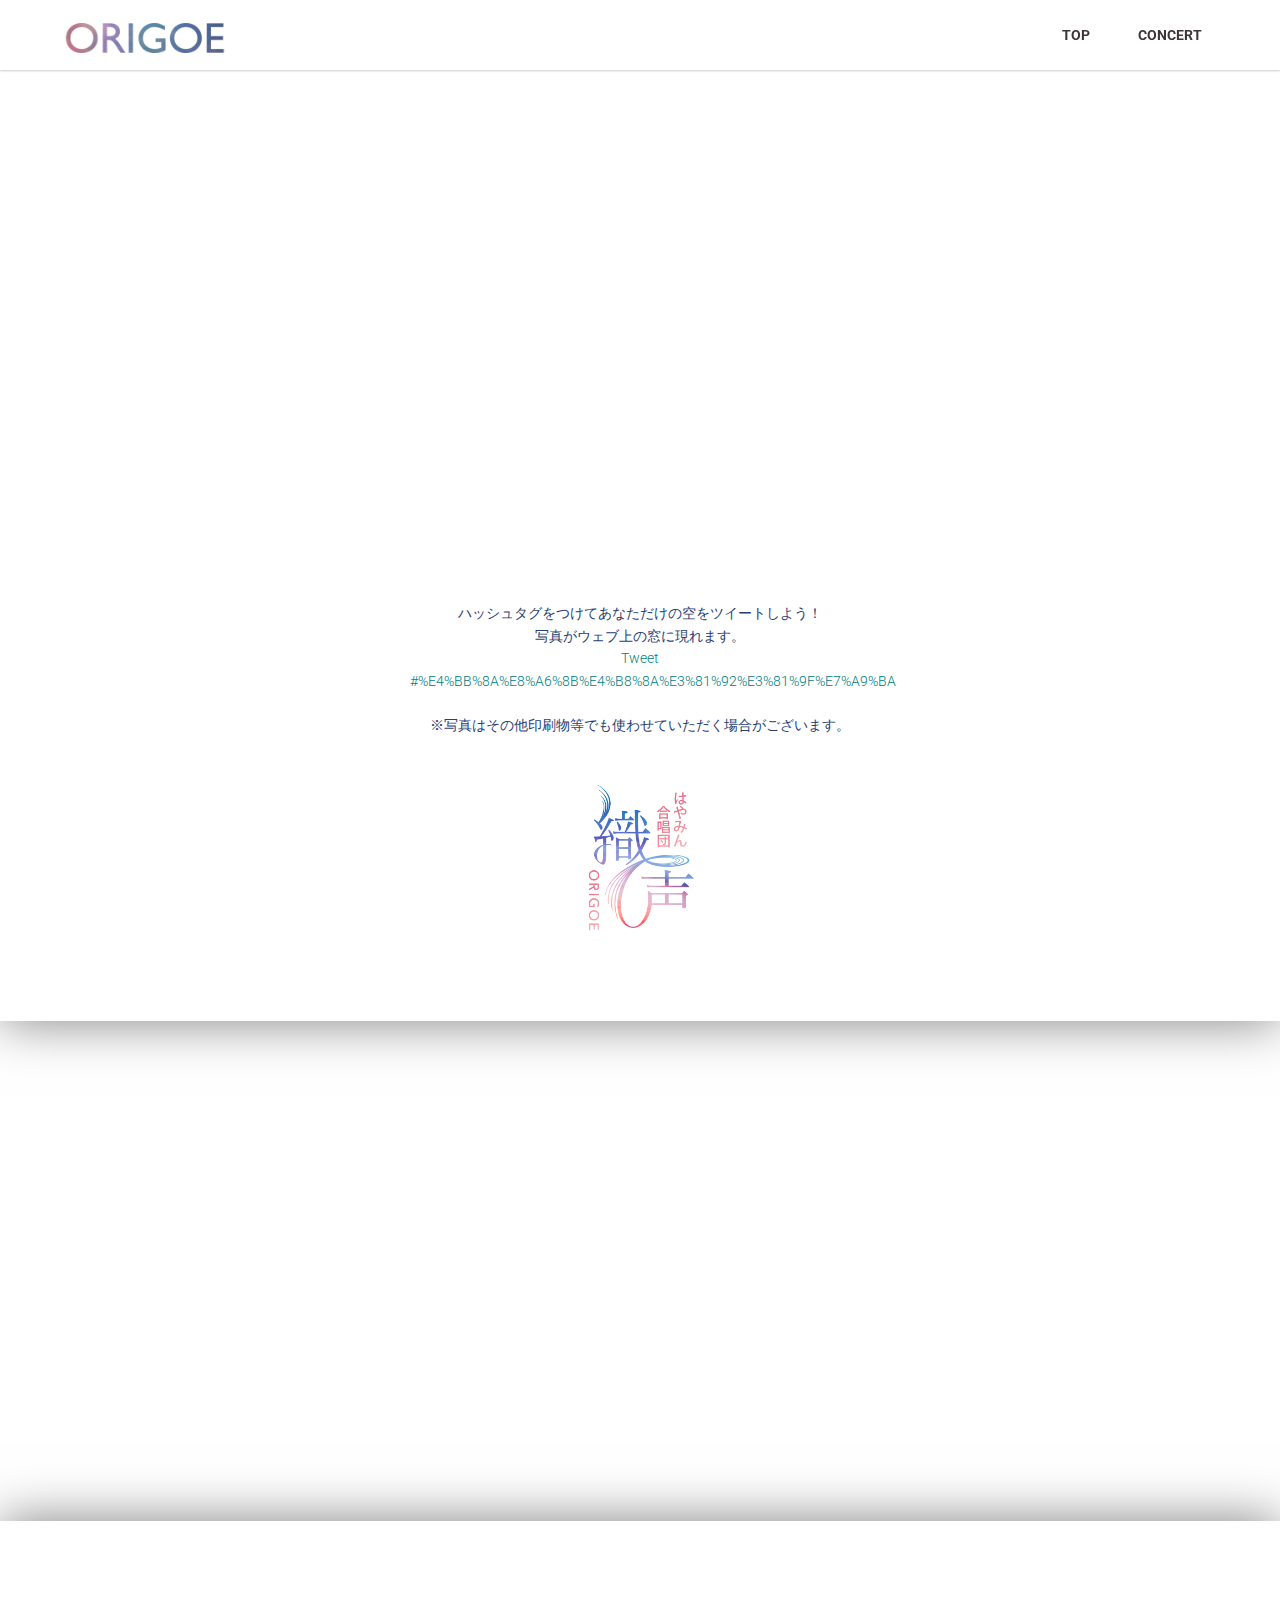
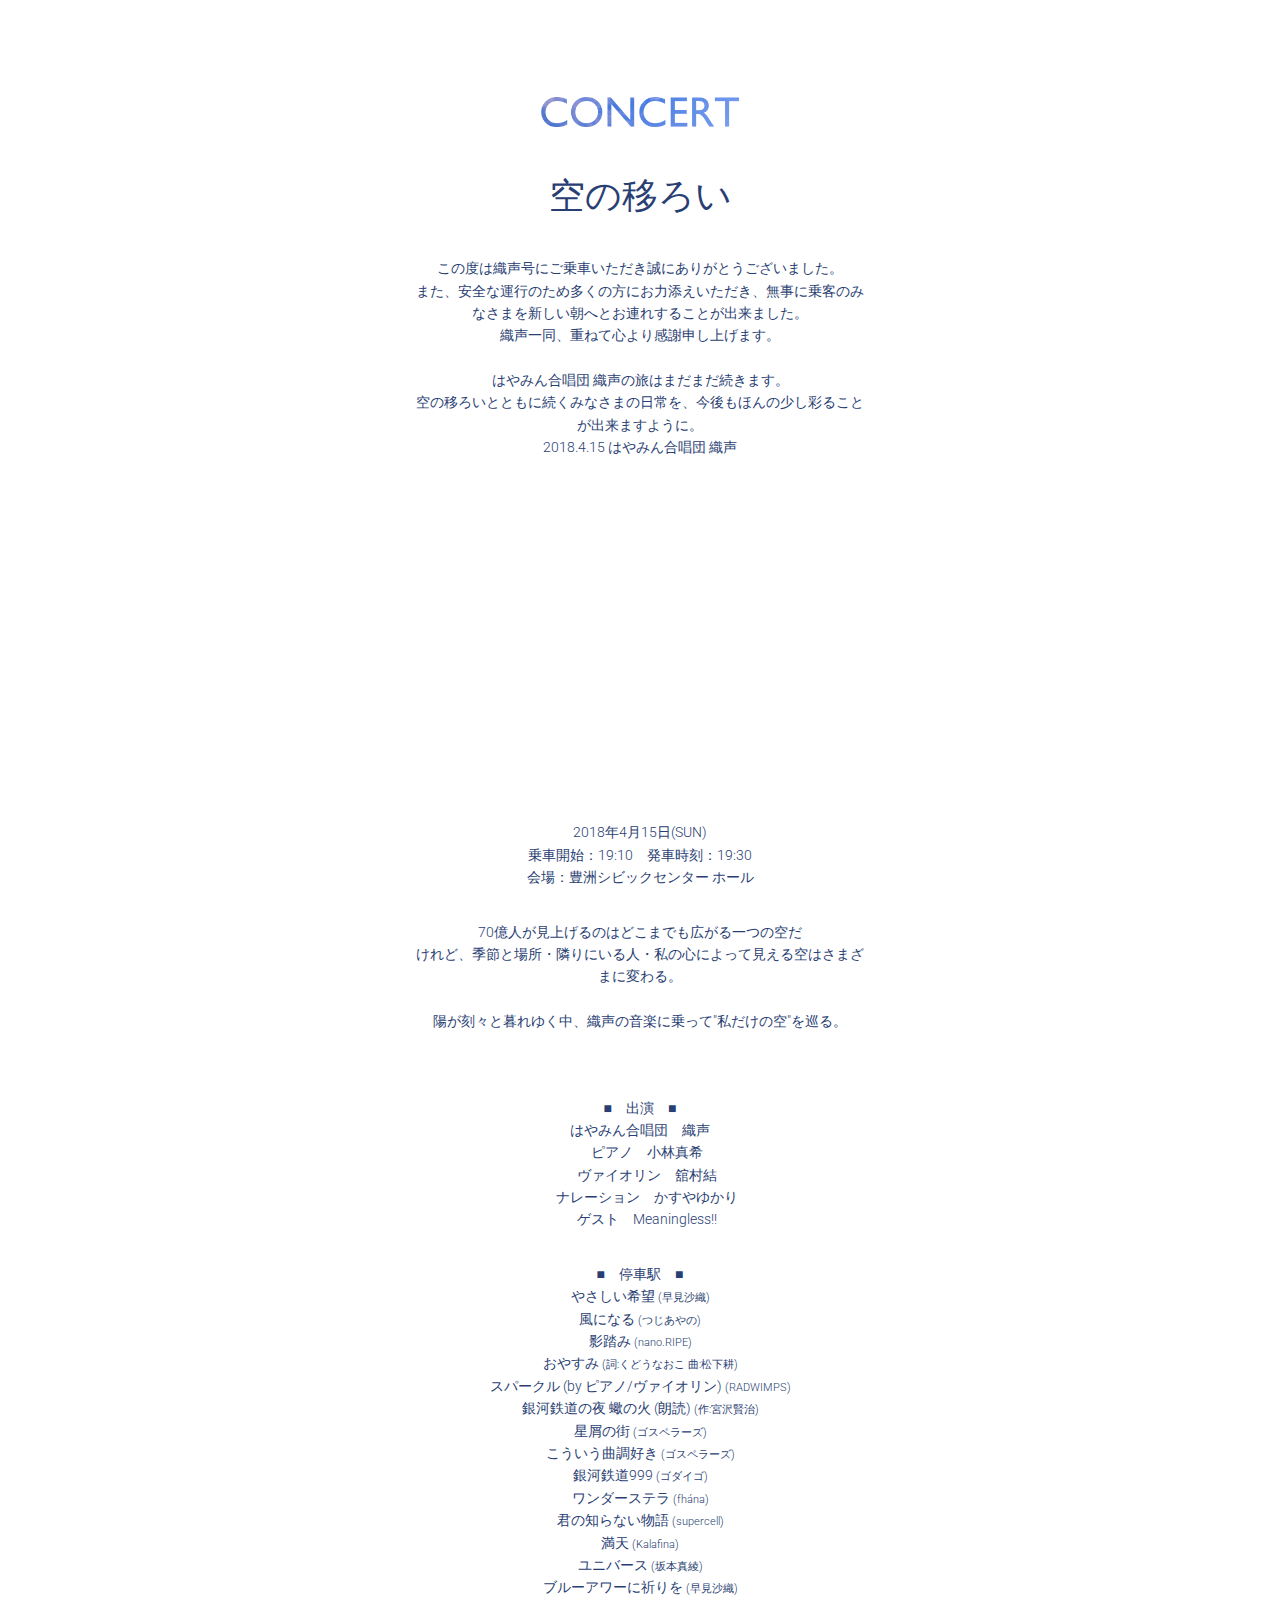
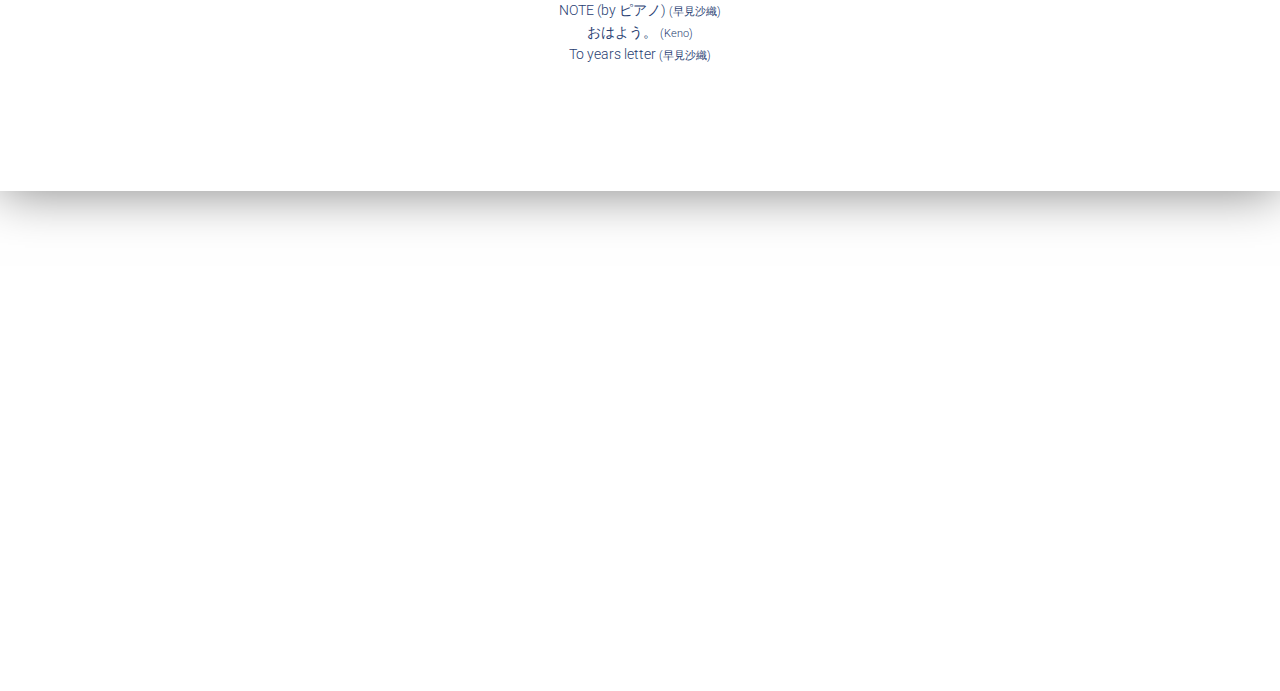
==== passage-of-the-sky/index.html @ 79e76c97 "UpdateTo5th" ====
<!doctype html>
<html lang="ja" class="no-js">
<head>
	<meta charset="UTF-8">
	<meta name="viewport" content="width=device-width, initial-scale=1">

	<link href='https://fonts.googleapis.com/css?family=Roboto:400,700,300' rel='stylesheet' type='text/css'>

	<link rel="stylesheet" href="/css/reset.css"> <!-- CSS reset -->
	<link rel="stylesheet" href="/css/style.css"> <!-- Resource style -->
	<link rel="stylesheet" href="/css/origoe.css">

  <link rel="icon" type="image/png" href="https://origoe.org/img/logo.png" />

  <!-- Twitter Card -->
	<meta name="twitter:card" content="summary" />
	<meta name="twitter:site" content="@HayaminChorus" />
	<meta property="og:title" content="はやみん合唱団 織声" />
	<meta property="og:description" content="はやみん合唱団 織声 1st CONCERT 日時：2018年4月15日(日) 夜 会場：豊洲文化センター ホール" />
	<meta property="og:image" content="https://origoe.org/img/logo.png" />

	<meta name="description" content="「アーティスト早見沙織さんの楽曲を歌おう！」と10~40代の幅広い世代の有志が集まり、2017年2月に結成された混声合唱団です。本番ごとメンバーを集め、これまでにMUSIC VIDEOの公開や、サブカル音楽の発展を目的とした合唱祭「副次的文化系合唱祭」の出演など活動を行っています。そして、2018年に初の演奏会を開催します。">
	<title>はやみん合唱団 織声</title>
</head>
<body>
	<!-- Global Site Tag (gtag.js) - Google Analytics -->
	<script async src="https://www.googletagmanager.com/gtag/js?id=UA-107291767-1"></script>
	<script>
	  window.dataLayer = window.dataLayer || [];
	  function gtag(){dataLayer.push(arguments)};
	  gtag('js', new Date());

	  gtag('config', 'UA-107291767-1');
	</script>

	<div id="fb-root"></div>
	<script>(function(d, s, id) {
	  var js, fjs = d.getElementsByTagName(s)[0];
	  if (d.getElementById(id)) return;
	  js = d.createElement(s); js.id = id;
	  js.src = "//connect.facebook.net/ja_JP/sdk.js#xfbml=1&version=v2.10";
	  fjs.parentNode.insertBefore(js, fjs);
	}(document, 'script', 'facebook-jssdk'));</script>

	<header class="cd-header">
		<div id="cd-logo"><a href="/"><img src="/img/cd-logo.png" height="30px" alt="織声"></a></div>

		<nav class="cd-main-nav">
			<ul>
				<!-- inser more links here -->
				<li><a href="#top">Top</a></li>
				<li><a href="#concert">Concert</a></li>
			</ul>
		</nav> <!-- cd-main-nav -->
	</header>

	<main class="cd-main-content">

		<div id="top" class="cd-scrolling-bg cd-color-1 shadow">   <!--top-->
			<div class="cd-container">
				<div class="util-text-align-center">
					<div class="relative">
						<img id="sky" src="/img/sky02_01.jpg" class="absolute fadein2" alt="frame">
						<img id="frame" src="/img/frame_girl.png" class="fadein" alt="frame">
					</div>
					<p>
						<br>
						ハッシュタグをつけてあなただけの空をツイートしよう！<br>
						写真がウェブ上の窓に現れます。<br>
						<a href="https://twitter.com/intent/tweet?button_hashtag=%E4%BB%8A%E8%A6%8B%E4%B8%8A%E3%81%92%E3%81%9F%E7%A9%BA" class="twitter-hashtag-button" data-related="HayaminChorus" data-url="https://origoe.org" data-dnt="true">Tweet #%E4%BB%8A%E8%A6%8B%E4%B8%8A%E3%81%92%E3%81%9F%E7%A9%BA</a> <script>!function(d,s,id){var js,fjs=d.getElementsByTagName(s)[0],p=/^http:/.test(d.location)?'http':'https';if(!d.getElementById(id)){js=d.createElement(s);js.id=id;js.src=p+'://platform.twitter.com/widgets.js';fjs.parentNode.insertBefore(js,fjs);}}(document, 'script', 'twitter-wjs');</script><br><br>
						※写真はその他印刷物等でも使わせていただく場合がございます。
						<br><br><br>
					</p>
					<img width="150px" src="/img/logo.png" alt="織声（ロゴ）">
				</div>
			</div> <!-- cd-container -->
		</div> <!-- cd-scrolling-bg -->

		<div class="cd-fixed-bg cd-bg-3 min-height-100px">
		</div> <!-- cd-fixed-bg -->

		<!--flyer overlay -->
		<div id="overlay"></div>
		<div id="modal"><img></img></div>

		<div id="concert" class="cd-scrolling-bg cd-color-1 shadow"> <!-- concert -->
			<div class="cd-container">
				<div class="util-text-align-center">
					<br><br><br>
					<img height="30px" src="/img/concert.png" alt="concert">
					<br><br>
					<h1>  空の移ろい </h1>
					<br>
					<p>この度は織声号にご乗車いただき誠にありがとうございました。<br>
						また、安全な運行のため多くの方にお力添えいただき、無事に乗客のみなさまを新しい朝へとお連れすることが出来ました。<br>
						織声一同、重ねて心より感謝申し上げます。<br><br>

						はやみん合唱団 織声の旅はまだまだ続きます。<br>
						空の移ろいとともに続くみなさまの日常を、今後もほんの少し彩ることが出来ますように。<br>
						2018.4.15 はやみん合唱団 織声<br>
					</p>
					<br>
					<div class="youtube">
						<iframe width="560" height="315" src="https://www.youtube.com/embed/4jDP4uooHow" frameborder="0" allow="autoplay; encrypted-media" allowfullscreen></iframe>
					</div>
					<br>
					<p>
						2018年4月15日(SUN)<br>
						乗車開始：19:10　発車時刻：19:30<br>
						会場：豊洲シビックセンター ホール<br>
					</p>
					<br>
					<p>
					    70億人が見上げるのはどこまでも広がる一つの空だ<br>
					    けれど、季節と場所・隣りにいる人・私の心によって見える空はさまざまに変わる。<br><br>
					    陽が刻々と暮れゆく中、織声の音楽に乗って"私だけの空"を巡る。
					</p>
					<br><br>

					<p>■　出演　■</p>
					<p>
					    はやみん合唱団　織声   <br>
					  　ピアノ　小林真希　     <br>
					  　ヴァイオリン　舘村結　 <br>
					  　ナレーション　かすやゆかり　 <br>
					  　ゲスト　Meaningless!!　<br>
					</p><br>
					<p>■　停車駅　■</p>
					<p>
						やさしい希望 <span class="artist-name">(早見沙織)</span><br>
						風になる <span class="artist-name">(つじあやの)</span><br>
						影踏み <span class="artist-name">(nano.RIPE)</span><br>
						おやすみ <span class="artist-name">(詞:くどうなおこ 曲:松下耕)</span><br>
						スパークル (by ピアノ/ヴァイオリン) <span class="artist-name">(RADWIMPS)</span><br>
						銀河鉄道の夜 蠍の火 (朗読) <span class="artist-name">(作:宮沢賢治)</span><br>
						星屑の街 <span class="artist-name">(ゴスペラーズ)</span><br>
						こういう曲調好き <span class="artist-name">(ゴスペラーズ)</span><br>
						銀河鉄道999 <span class="artist-name">(ゴダイゴ)</span><br>
						ワンダーステラ <span class="artist-name">(fhána)</span><br>
						君の知らない物語 <span class="artist-name">(supercell)</span><br>
						満天 <span class="artist-name">(Kalafina)</span><br>
						ユニバース <span class="artist-name">(坂本真綾)</span><br>
						ブルーアワーに祈りを <span class="artist-name">(早見沙織)</span><br>
						NOTE (by ピアノ) <span class="artist-name">(早見沙織)</span><br>
						おはよう。 <span class="artist-name">(Keno)</span><br>
						To years letter <span class="artist-name">(早見沙織)</span><br>
						<br><br>
					</p>
				</div>
			</div> <!-- cd-container -->
		</div> <!-- cd-scrolling-bg -->

		<div class="cd-fixed-bg cd-bg-6 min-height-100px">
		</div> <!-- cd-fixed-bg -->
    
	</main> <!-- cd-main-content -->
	<script src="https://ajax.googleapis.com/ajax/libs/jquery/1.11.0/jquery.min.js"></script>
	<script src="/js/main.js"></script> <!-- Resource jQuery -->
	<script src="/js/modernizr.js"></script> <!-- Modernizr -->

</body>
</html>
---- css/style.css ----
/* --------------------------------

Primary style

-------------------------------- */
html * {
  -webkit-font-smoothing: antialiased;
  -moz-osx-font-smoothing: grayscale;
}

*, *:after, *:before {
  -webkit-box-sizing: border-box;
  -moz-box-sizing: border-box;
  box-sizing: border-box;
}

body {
  font-size: 100%;
  font-family: "Roboto", sans-serif;
  color: #3d3536;
  background-color: white;
}

body, html {
  /* important */
  height: 100%;
}

a {
  color: #008080;
  text-decoration: none;
}

/* --------------------------------

Modules - reusable parts of our design

-------------------------------- */
.cd-container {
  /* this class is used to give a max-width to the element it is applied to, and center it horizontally when it reaches that max-width */
  width: 90%;
  max-width: 768px;
  margin: 0 auto;
}
.cd-container::after {
  /* clearfix */
  content: '';
  display: table;
  clear: both;
}

/* --------------------------------

Main components

-------------------------------- */
.cd-header {
  position: fixed;
  top: 0;
  left: 0;
  width: 100%;
  height: 50px;
  background: rgba(255, 255, 255, 0.95);
  box-shadow: 0 1px 2px rgba(0, 0, 0, 0.2);
  z-index: 2;
}
.cd-header:after {
  content: "";
  display: table;
  clear: both;
}
.cd-header #cd-logo {
  float: left;
  margin: 13px 0 0 5%;
}
.cd-header #cd-logo img {
  display: block;
}
@media only screen and (min-width: 768px) {
  .cd-header {
    height: 70px;
  }
  .cd-header #cd-logo {
    margin: 23px 0 0 5%;
  }
}

.cd-main-nav {
  float: right;
  margin-right: 5%;
  width: 44px;
  height: 100%;
  background: url("../img/cd-icon-menu.svg") no-repeat center center;
  background-size: 44px 44px;
  cursor: pointer;
}
.cd-main-nav ul {
  position: absolute;
  top: 0;
  left: 0;
  width: 100%;
  -webkit-transform: translateY(-100%);
  -moz-transform: translateY(-100%);
  -ms-transform: translateY(-100%);
  -o-transform: translateY(-100%);
  transform: translateY(-100%);
}
.cd-main-nav ul.is-visible {
  -webkit-transform: translateY(50px);
  -moz-transform: translateY(50px);
  -ms-transform: translateY(50px);
  -o-transform: translateY(50px);
  transform: translateY(50px);
}
.cd-main-nav a {
  display: block;
  height: 50px;
  line-height: 50px;
  padding-left: 5%;
  background: #2f292a;
  border-top: 1px solid #453c3d;
  color: #8e7d7f;
}
@media only screen and (min-width: 840px) {
  .cd-main-nav {
    width: auto;
    height: auto;
    background: none;
    cursor: auto;
  }
  .cd-main-nav ul {
    position: static;
    width: auto;
    -webkit-transform: translateY(0);
    -moz-transform: translateY(0);
    -ms-transform: translateY(0);
    -o-transform: translateY(0);
    transform: translateY(0);
    line-height: 70px;
  }
  .cd-main-nav ul.is-visible {
    -webkit-transform: translateY(0);
    -moz-transform: translateY(0);
    -ms-transform: translateY(0);
    -o-transform: translateY(0);
    transform: translateY(0);
  }
  .cd-main-nav li {
    display: inline-block;
    margin-left: 1em;
  }
  .cd-main-nav a {
    display: inline-block;
    height: auto;
    line-height: normal;
    background: transparent;
    padding: .6em 1em;
    border-top: none;
    color: #3d3536;
    text-transform: uppercase;
    font-weight: bold;
    font-size: 14px;
    font-size: 0.875rem;
  }
  .no-touch .cd-main-nav a:hover {
    color: #99a478;
  }
}

.cd-main-content {
  /* you need to assign a min-height to the main content so that the children can inherit it*/
  height: 100%;
  position: relative;
  z-index: 1;
}

.cd-fixed-bg {
  position: relative;
  min-height: 100%;
  background-size: cover;
  background-repeat: no-repeat;
  background-position: center center;
  z-index: 1;
}
.cd-fixed-bg h1, .cd-fixed-bg h2 {
  position: absolute;
  left: 50%;
  top: 50%;
  bottom: auto;
  right: auto;
  -webkit-transform: translateX(-50%) translateY(-50%);
  -moz-transform: translateX(-50%) translateY(-50%);
  -ms-transform: translateX(-50%) translateY(-50%);
  -o-transform: translateX(-50%) translateY(-50%);
  transform: translateX(-50%) translateY(-50%);
  width: 90%;
  max-width: 1170px;
  text-align: center;
  font-size: 30px;
  font-size: 1.875rem;
  text-shadow: 0 1px 3px rgba(0, 0, 0, 0.3);
  color: white;
}
.cd-fixed-bg.cd-bg-1 {
  background-image: url("../img/sky01.jpg");
}
.cd-fixed-bg.cd-bg-2 {
  background-image: url("../img/sky02.jpg");
}
.cd-fixed-bg.cd-bg-3 {
  background-image: url("../img/sky03.jpg");
}
.cd-fixed-bg.cd-bg-4 {
  background-image: url("../img/sky04.jpg");
}
.cd-fixed-bg.cd-bg-5 {
  background-image: url("../img/sky05.jpg");
}
.cd-fixed-bg.cd-bg-6 {
  background-image: url("../img/sky06.jpg");
}
.cd-fixed-bg.cd-bg-8 {
  background-image: url("../img/sky08.jpg");
}

@media only screen and (min-width: 600px) {

  .cd-fixed-bg {
  background-attachment: fixed;
  height:500px
  }
  .cd-scrolling-bg {
  padding: 8em 0;
  font-size: 20px;
  font-size: 1.25rem;
  line-height: 2;
  font-weight: 300;
  }
  .util-text-align-center {
  text-align: center;
  width: 460px;
  margin: auto;
  }
  .relative {
  position: relative;
  margin:auto;
  width: 300px;
  height: 300px;
  }
  .absolute {
  position: absolute;
  right: 50px;
  bottom: 50px;
  }
  .round{
   border-radius: 50%;
  }
}


.cd-scrolling-bg {
  position: relative;
  min-height: 10%;
  padding: 4em 0;
  line-height: 1.6;
  z-index: 2;
}

.cd-scrolling-bg p {
  font-size:0.7em;
}

.cd-scrolling-bg h1 {
  font-size:1.8em;
  font-wight: bold;
}

.shadow{
  box-shadow: 0 0 50px rgba(0, 0, 0, 0.5);
}

.cd-scrolling-bg.cd-color-1 {
  background-color: #ffffff;
  color: #293E72;
}

.emphasize {
   font-size:1.25em;
   font-weight:bold;
   text-decoration:underline;
}

.flyerimg {
  margin: 0 10px 0 10px;
}

@media screen and (max-width: 599px){
 .none {display:none
 }
 .util-text-align-center {
 text-align: center;
 width: 300px;
 margin: auto;
 }
 .mini {
   width: 250px;
 }
}
.util-mb-100px {
 margin-bottom: 100px;
 }
 .min-height-100px{
 min-height: 100px;
 }
 .min-height-200px{
 min-height: 200px;
 }
 .min-height-300px{
 min-height: 300px;
 }
 .relative {
 position: relative;
 margin:auto;
 width: 300px;
 height: 500px;
 }
 .absolute {
 position: absolute;
 right: 50px;
 top: 50px;
 }
 .round{
  border-radius: 50%;
 }

 #sky {
   width:200px;
   display: none;
 }

#frame {
  position:absolute;
  width: 300px;
  right: 0px;
  display: none;
}

#overlay {
  width: 100%;
  height: 100%;
  position: fixed;
  top: 0;
  left: 0;
  background: rgba(0, 0, 0, 0.2);
  display: none;
  z-index: 3;
 }

 #modal {
  position: fixed;
  background-color: #FFF;
  display: none;
  z-index: 4;
}
---- css/origoe.css ----
.youtube {
  position: relative;
  width: 100%;
  padding-top: 56.25%;
  margin-bottom: 2em;
}

.youtube iframe {
  position: absolute;
  top: 0;
  right: 0;
  width: 100% !important;
  height: 100% !important;
}

.obscured {
  color: #ccf;
}

.artist-name {
  font-size: 75%;
}

.fb_iframe_widget > span {
  vertical-align: baseline !important;
}

/* フェードイン */
.fadein {
  display: none;
}

.recruit_irast {
  position: relative;
  width: 100%;
  max-width: 960px;
  margin: 0 auto;
}

.recruit_irast img {
  width: 100%;
}
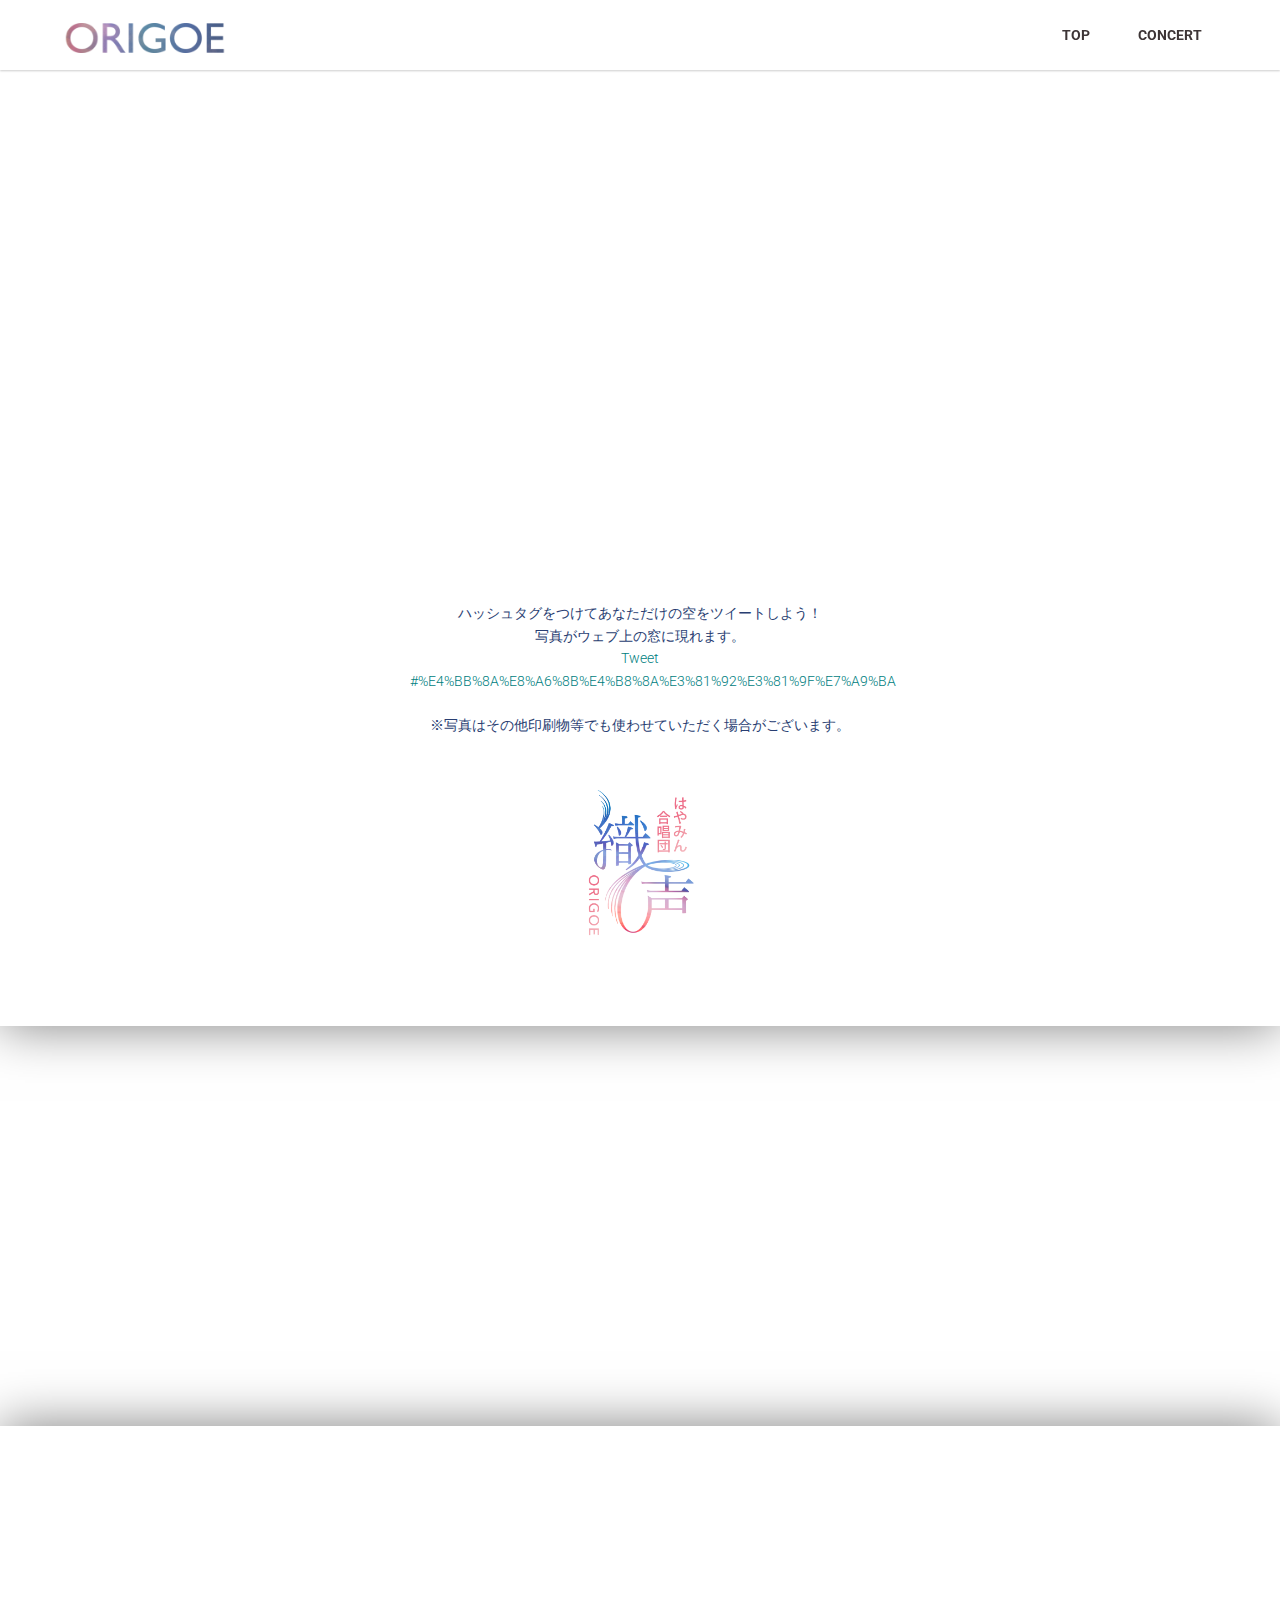
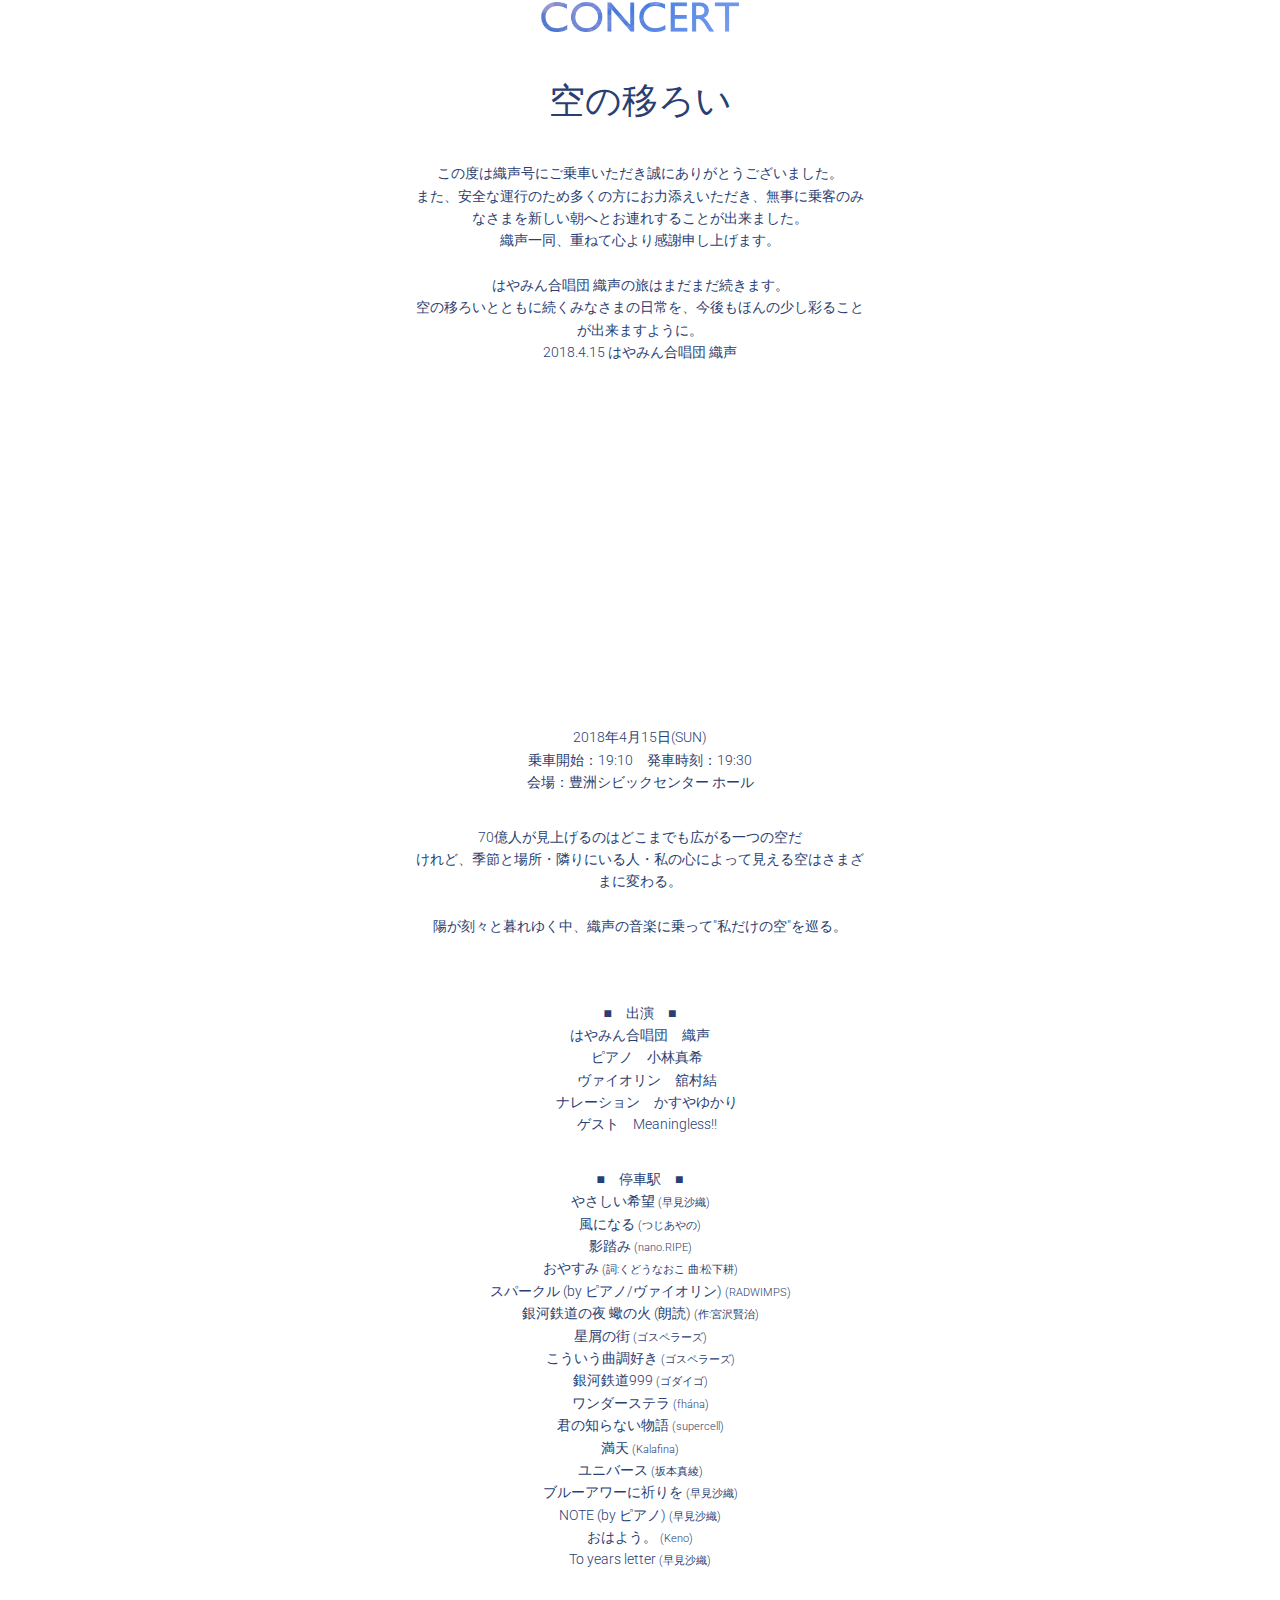
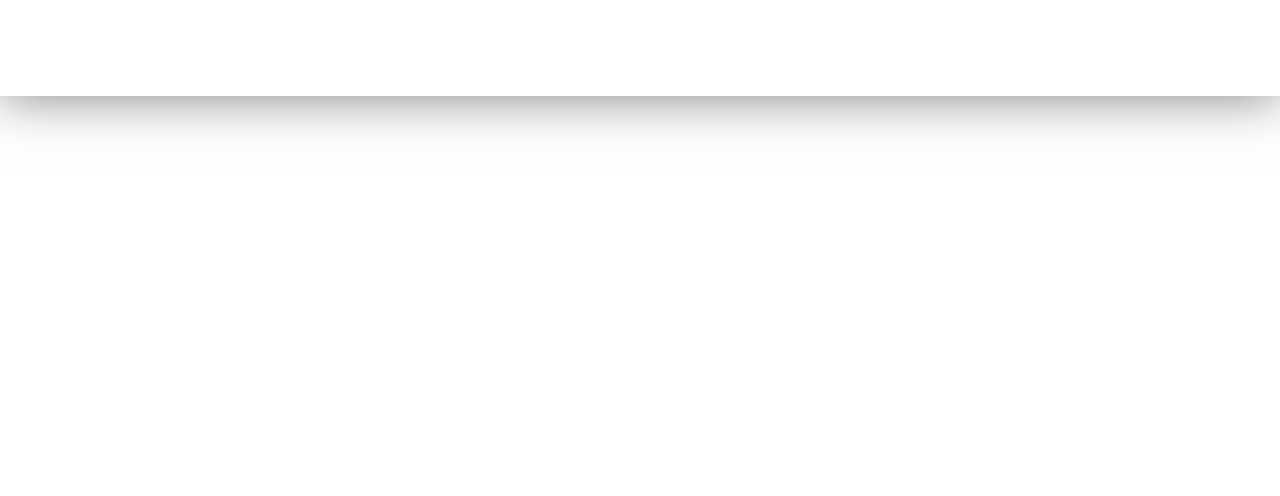
==== commit 71368d0d: "Update for 3rd Concert" ====
--- a/passage-of-the-sky/index.html
+++ b/passage-of-the-sky/index.html
@@ -60,8 +60,8 @@
 			<div class="cd-container">
 				<div class="util-text-align-center">
 					<div class="relative">
-						<img id="sky" src="/img/sky02_01.jpg" class="absolute fadein2" alt="frame">
-						<img id="frame" src="/img/frame_girl.png" class="fadein" alt="frame">
+						<img id="sky" src="/img/passage-of-the-sky/sky02_01.jpg" class="absolute fadein2" alt="frame">
+						<img id="frame" src="/img/passage-of-the-sky/frame_girl.png" class="fadein" alt="frame">
 					</div>
 					<p>
 						<br>
@@ -152,10 +152,11 @@
 
 		<div class="cd-fixed-bg cd-bg-6 min-height-100px">
 		</div> <!-- cd-fixed-bg -->
-    
+
 	</main> <!-- cd-main-content -->
 	<script src="https://ajax.googleapis.com/ajax/libs/jquery/1.11.0/jquery.min.js"></script>
 	<script src="/js/main.js"></script> <!-- Resource jQuery -->
+	<script src="/js/sky.js"></script> <!-- sky animation -->
 	<script src="/js/modernizr.js"></script> <!-- Modernizr -->
 
 </body>
--- a/css/style.css
+++ b/css/style.css
@@ -227,7 +227,7 @@
 
   .cd-fixed-bg {
   background-attachment: fixed;
-  height:500px
+  height:400px
   }
   .cd-scrolling-bg {
   padding: 8em 0;
@@ -255,6 +255,13 @@
   .round{
    border-radius: 50%;
   }
+  /* img centering */
+  .util-text-align-center .wideimg {
+    position:relative;
+    top: 50%;
+    left: 50%;
+    transform: translate(-50%, 0%);
+  }
 }
 
 
@@ -332,6 +339,10 @@
  .round{
   border-radius: 50%;
  }
+
+#top img{
+  margin: 5px 0 0 0;
+}
 
  #sky {
    width:200px;
@@ -358,7 +369,6 @@
 
  #modal {
   position: fixed;
-  background-color: #FFF;
   display: none;
   z-index: 4;
 }
--- a/css/origoe.css
+++ b/css/origoe.css
@@ -22,6 +22,7 @@
 }
 
 .fb_iframe_widget > span {
+  padding: 8px 0 0 0;
   vertical-align: baseline !important;
 }
 
